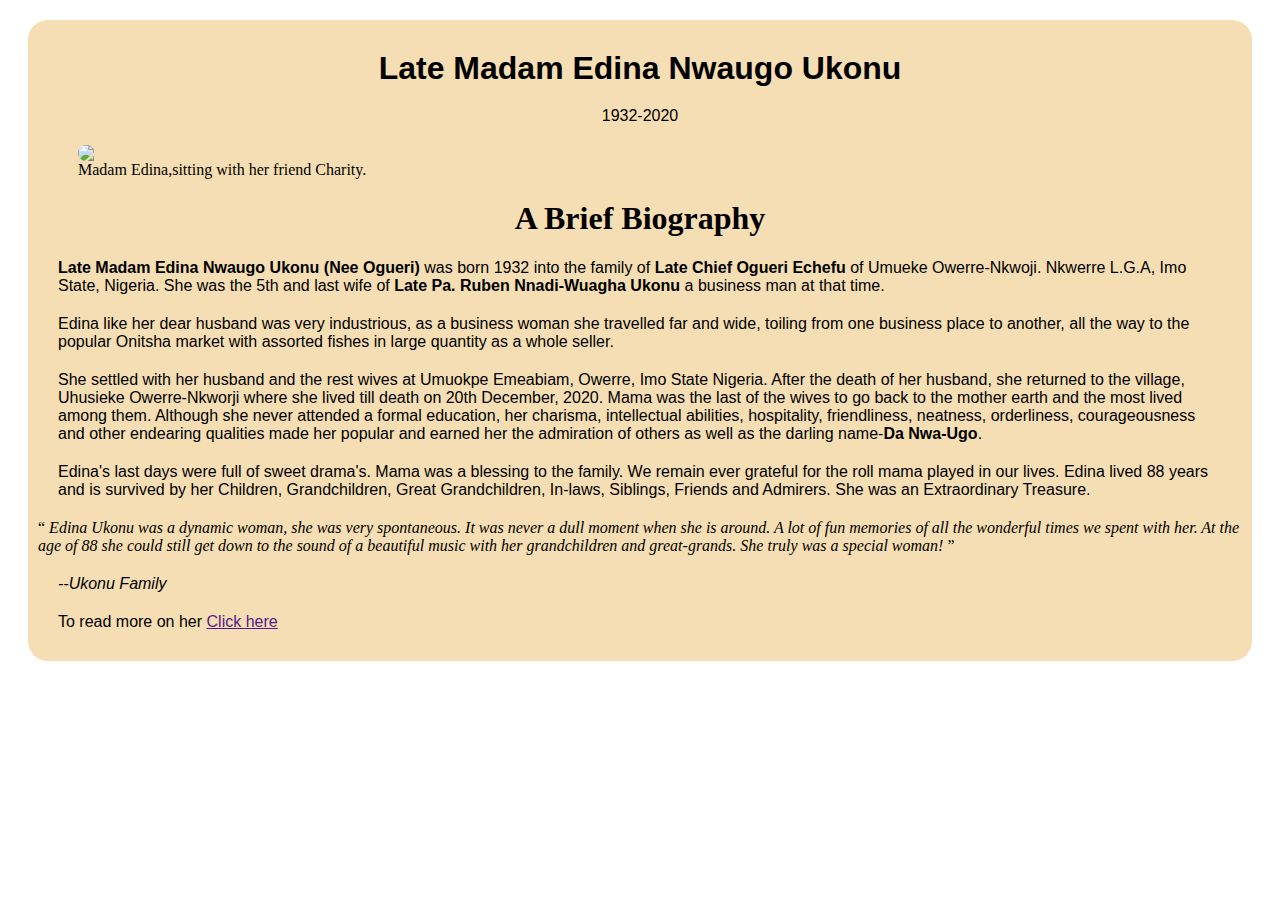
==== Tribute Page.html @ e40978b4 "Tribute" ====
<html lang="en">
<head>
    <meta charset="UTF-8">
    <meta http-equiv="X-UA-Compatible" content="IE=edge">
    <meta name="viewport" content="width=device-width, initial-scale=1.0">
    <link rel="stylesheet" href="./Tribute page.css">
    <title>Tribute Page</title>
</head>
<body>
    <main id="main">
        <h1 id="title"> Late Madam Edina Nwaugo Ukonu</h1>
    <p id="year">1932-2020</p>
    
        <figure id="img-div">
          <img id="image" src="https://images.unsplash.com/photo-1494438043283-22a3c46831a4?ixlib=rb-1.2.1&ixid=MnwxMjA3fDB8MHxwaG90by1wYWdlfHx8fGVufDB8fHx8&auto=format&fit=crop&w=1170&q=80">
          <figcaption id="img-caption"> Madam Edina,sitting with her friend Charity.</figcaption>
    
        </figure>
        <h1 id="tribute-info">A Brief Biography</h1>
        <p>
          <b>Late Madam Edina Nwaugo Ukonu (Nee Ogueri)</b> was born 1932 into the family of <b>Late Chief Ogueri Echefu</b> of Umueke Owerre-Nkwoji. Nkwerre L.G.A, Imo State, Nigeria. She was the 5th and last wife of <b>Late Pa. Ruben Nnadi-Wuagha Ukonu</b> a business man at that time.
        </p>
    
        <p>
          Edina like her dear husband was  very industrious, as a business woman she travelled far and wide, toiling from one business place to another, all the way to the popular Onitsha market with assorted fishes in large quantity as a whole seller.
          </p>
          
          <p>
          She settled with her husband and the rest wives at Umuokpe Emeabiam, Owerre, Imo State Nigeria. After the death of her husband, she returned to the village, Uhusieke Owerre-Nkworji where she lived till death on 20th December, 2020. Mama was the last of the wives to go back to the mother earth and the most lived among them. Although she never attended a formal education, her charisma, intellectual abilities, hospitality, friendliness, neatness, orderliness, courageousness and other endearing qualities made her popular and earned her the admiration of others as well as the darling name-<b>Da Nwa-Ugo</b>.
        </p>
    
        <p>
          Edina's last days were full of sweet drama's. Mama was a blessing to the family. We remain ever grateful for the roll mama played in our lives. Edina lived 88 years and is survived by her Children, Grandchildren, Great Grandchildren, In-laws, Siblings, Friends and Admirers. She was an Extraordinary Treasure.
        </p>
    
    
        <q>
         <em> Edina Ukonu was a dynamic woman, she was very spontaneous. It was never a dull moment when she is around. A lot of fun memories of all the wonderful times we spent with her. At the age of 88 she could still get down to the sound of a beautiful music with her grandchildren and great-grands. She truly was a special woman!
          
           </em>
        </q>
        <p><em>--Ukonu Family</em></p>
    
        <p>To read more on her <a href="" target="_blank">Click here</a>
    
        </main>
            
    
</body>
</html>
---- Tribute page.css ----
#main{
    background-color:wheat;
    border-radius:20px;
    margin:20px;
    padding:10px;
}

#title{
    text-align: center;
    margin:20px;
    font-family: 'Fjalla One', sans-serif;
}
#year{
    text-align: center;
}

#image{
    display:block;
    border-radius: 10px;
    max-width:100%;
    height:auto;
}
#tribute-info{
    text-align: center;
}

p{
    font-family: sans-serif;
    margin:20px;
}
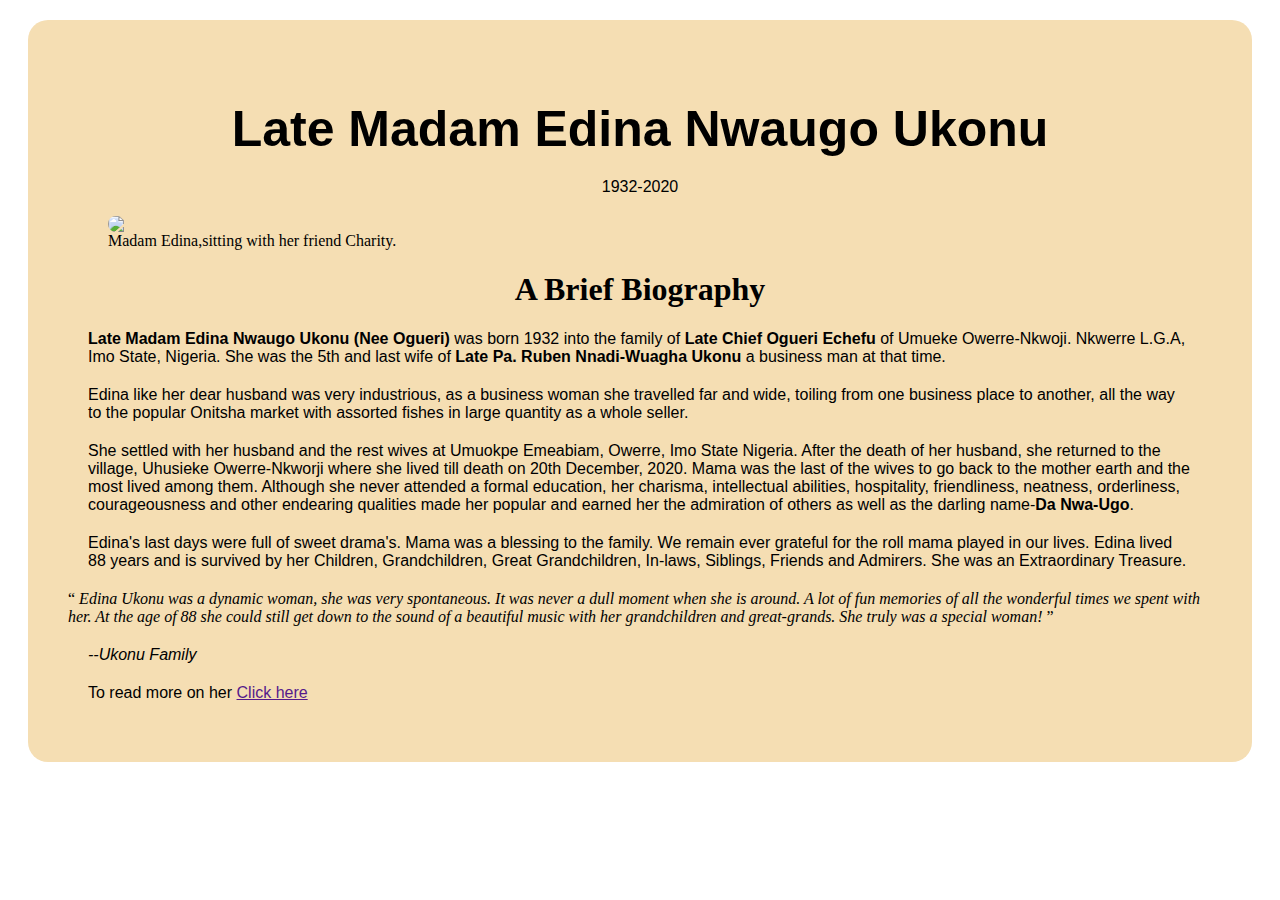
==== commit e603d055: "Tributee" ====
--- a/Tribute Page.html
+++ b/Tribute Page.html
@@ -41,7 +41,7 @@
         </q>
         <p><em>--Ukonu Family</em></p>
     
-        <p>To read more on her <a href="" target="_blank">Click here</a>
+        <p>To read more on her <a id="tribute-link" value="link" href="" target="_blank">Click here</a>
     
         </main>
             
--- a/Tribute page.css
+++ b/Tribute page.css
@@ -2,14 +2,16 @@
     background-color:wheat;
     border-radius:20px;
     margin:20px;
-    padding:10px;
+    padding:40px;
 }
 
 #title{
     text-align: center;
     margin:20px;
     font-family: 'Fjalla One', sans-serif;
-}
+    font-size:50px;
+    padding-top:20px;
+} 
 #year{
     text-align: center;
 }
